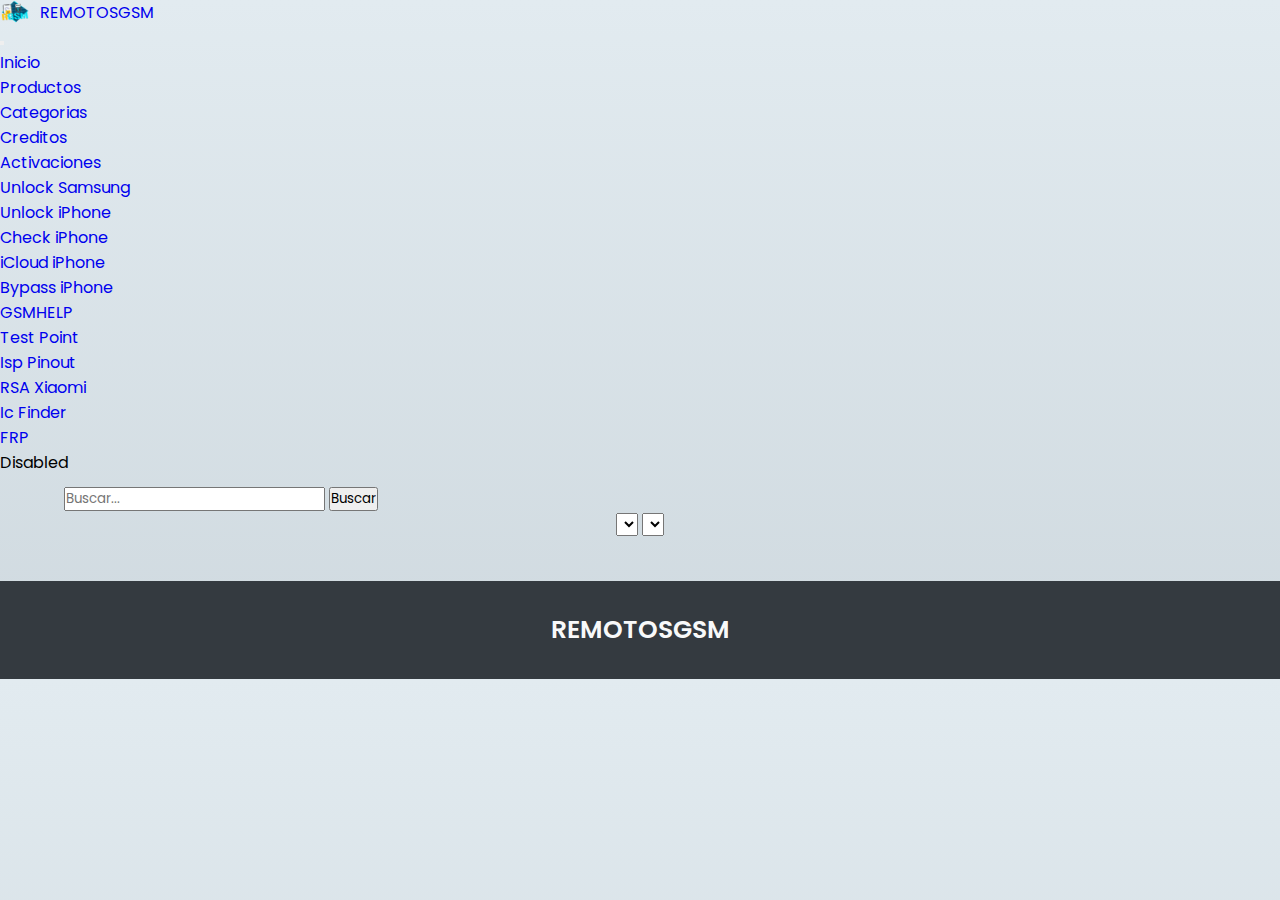
==== isp.html @ d987a352 "Add files via upload" ====
<!DOCTYPE html>
<html lang="es">

<head>
  <meta charset="UTF-8" />
  <meta http-equiv="X-UA-Compatible" content="IE=edge" />
  <meta name="viewport" content="width=device-width, initial-scale=1.0" />
  <!-- Add Icons fontawesome -->
  <script src="https://kit.fontawesome.com/37f6cd2a77.js" crossorigin="anonymous"></script>
  <!-- Add Icons bootstrap -->
  <link href="https://cdn.jsdelivr.net/npm/bootstrap@5.3.0-alpha3/dist/css/bootstrap.min.css" rel="stylesheet"
    integrity="sha384-KK94CHFLLe+nY2dmCWGMq91rCGa5gtU4mk92HdvYe+M/SXH301p5ILy+dN9+nJOZ" crossorigin="anonymous" />
  <!---Estilos CSS-->
  <link rel="stylesheet" href="style.css" />
  <title>RemotosGSM</title>
</head>

<body>
  <nav class="navbar navbar-expand-lg bg-body-tertiary" data-bs-theme="dark">
    <div class="container-fluid">
      <a class="navbar-brand" href="#">
        <img src="img/logo/logo.png" alt="Bootstrap" width="30" height="24" />
        <nav>REMOTOSGSM</nav>
      </a>
      <button class="navbar-toggler" type="button" data-bs-toggle="collapse" data-bs-target="#navbarSupportedContent"
        aria-controls="navbarSupportedContent" aria-expanded="false" aria-label="Toggle navigation">
        <span class="navbar-toggler-icon"></span>
      </button>
      <div class="collapse navbar-collapse" id="navbarSupportedContent">
        <ul class="navbar-nav me-auto mb-2 mb-lg-0">
          <li class="nav-item">
            <a class="nav-link active" aria-current="page" href="#">Inicio</a>
          </li>
          <li class="nav-item">
            <a class="nav-link" href="#">Productos</a>
          </li>
          <li class="nav-item dropdown">
            <a class="nav-link dropdown-toggle" href="#" role="button" data-bs-toggle="dropdown" aria-expanded="false">
              Categorias
            </a>
            <ul class="dropdown-menu">
              <li><a class="dropdown-item" href="#">Creditos</a></li>
              <li><a class="dropdown-item" href="#">Activaciones</a></li>
              <li><a class="dropdown-item" href="#">Unlock Samsung</a></li>
              <li><a class="dropdown-item" href="#">Unlock iPhone</a></li>
              <li><a class="dropdown-item" href="#">Check iPhone</a></li>
              <li><a class="dropdown-item" href="#">iCloud iPhone</a></li>
              <li><a class="dropdown-item" href="#">Bypass iPhone</a></li>
            </ul>
          </li>
          <li class="nav-item dropdown">
            <a class="nav-link dropdown-toggle" href="#" role="button" data-bs-toggle="dropdown" aria-expanded="false">
              GSMHELP
            </a>
            <ul class="dropdown-menu">
              <li><a class="dropdown-item" href="#">Test Point</a></li>
              <li><a class="dropdown-item" href="#">Isp Pinout</a></li>
              <li><a class="dropdown-item" href="#">RSA Xiaomi</a></li>
              <li><a class="dropdown-item" href="#">Ic Finder</a></li>
              <li><a class="dropdown-item" href="#">FRP</a></li>
            </ul>
          </li>
          <li class="nav-item">
            <a class="nav-link disabled">Disabled</a>
          </li>
        </ul>
      </div>
    </div>
    <form class="d-flex" role="search">
      <input class="form-control me-2" type="search" placeholder="Buscar..." aria-label="Search" />
      <button class="btn btn-outline-success" type="submit">Buscar</button>
    </form>
  </nav>

  <section>
    <div class="selectores">
      <!-- Carpeta de marca-->
      <select name="marca" id="marca"></select>

      <!-- Imágenes dentro de la Carpeta marca-->
      <select name="modelo" id="modelo"></select>
    </div>

    <!-- Imagen que se va a mostrar al seleccionar un modelo -->
    <div class="imagen">
      <img src="" alt="" id="selectedImage">
    </div>
  </section>

  <footer>
    <div class="footer__brnad"><a href="index.html">REMOTOSGSM</a></div>
    <ul class="footer__brnad_iconos">
      <li>
        <a href="#"><i class="fa-brands fa-facebook" style="color: #70a5ff"></i></a>
      </li>

      <li>
        <a href="#"><i class="fa-brands fa-square-instagram" style="color: #bf2241"></i></a>
      </li>

      <li>
        <a href="#"><i class="fa-brands fa-youtube" style="color: #ff0026"></i></a>
      </li>

      <li>
        <a href="#"><i class="fa-brands fa-whatsapp" style="color: #47ff4a"></i></a>
      </li>
    </ul>
  </footer>

  <script src="https://cdn.jsdelivr.net/npm/bootstrap@5.3.0-alpha3/dist/js/bootstrap.bundle.min.js"
    integrity="sha384-ENjdO4Dr2bkBIFxQpeoTz1HIcje39Wm4jDKdf19U8gI4ddQ3GYNS7NTKfAdVQSZe"
    crossorigin="anonymous"></script>

  <script src="https://apis.google.com/js/api.js"></script>

  <script src="scripttest.js"></script>
</body>

</html>
---- style.css ----
@import url("https://fonts.googleapis.com/css2?family=Poppins:wght@400;500;600;700;800&display=swap");

* {
  margin: 0;
  padding: 0;
  box-sizing: border-box;
  text-decoration: none;
  list-style: none;
  font-family: "Poppins", sans-serif;
}

:root {
  /* COLORES */
  --blue: #007bff;
  --indigo: #6610f2;
  --purple: #6f42c1;
  --pink: #e83e8c;
  --red: #dc3545;
  --orange: #fd7e14;
  --yellow: #ffc107;
  --green: #28a745;
  --teal: #20c997;
  --cyan: #17a2b8;
  --white: #fff;
  --gray: #6c757d;
  --gray-dark: #343a40;
  --primary: #007bff;
  --secondary: #6c757d;
  --success: #28a745;
  --info: #17a2b8;
  --warning: #ffc107;
  --danger: #dc3545;
  --light: #f8f9fa;
  --dark: #343a40;
  --price-time: #f8f9f1;
}

body {
  width: 100%;
  background-image: linear-gradient(to top, #cfd9df 0%, #e2ebf0 100%);
  margin: 0 auto;
  display: flex;
  flex-direction: column;
  justify-content: center;
  align-items: center;
}

::-webkit-scrollbar {
  width: 0px;
  height: 0px;
}

.navbar {
  width: 100%;
  position: sticky;
  top: 0;
  z-index: 999;
}

.navbar-brand {
  display: flex;
  gap: 10px;
}

.d-flex {
  width: 90%;
  justify-content: center;
  margin: auto;
  margin-top: 10px;
}

/* PASARELA LOGOS */
@keyframes slide {
  from {
    transform: translateX(0);
  }

  to {
    transform: translateX(-100%);
  }
}

.logos {
  width: 100%;
  overflow: hidden;
  padding: 20px 0;
  background: var(--light);
  white-space: nowrap;
}

.logos::before,
.logos::after {
  position: absolute;
  width: 250px;
  height: 110px;
  content: "";
  z-index: 2;
}

.logos::before {
  left: 0;
  background: linear-gradient(to left, rgba(255, 255, 255, 0), #fff);
}

.logos::after {
  right: 0;
  background: linear-gradient(to right, rgba(255, 255, 255, 0), #fff);
}

.logos:hover .logos__slide {
  animation-play-state: paused;
}

.logos__slide {
  display: inline-block;
  animation: 20s slide infinite linear;
}

.logos__slide img {
  height: 90px;
  margin: 0 10px;
  filter: grayscale(100%);
}

.logos__slide img:hover {
  filter: grayscale(0%);
}

/* *PRODUCTOS VERSION WEB */

.product {
  width: 100%;
  max-width: 1200px;
  margin: 10px auto;
}

.product__title h2 {
  font-size: 30px;
  color: #626262;
  margin: 20px;
}

.product__container {
  width: 100%;
  display: grid;
  gap: 10px;
  grid-template-columns: repeat(auto-fit, minmax(250px, 1fr));
  align-items: start;
}

.card__container a {
  background-color: #ffffff;
  width: 100%;
  max-width: 250px;
  text-decoration: none;
  display: flex;
  flex-direction: column;
  align-items: center;
  justify-content: center;
}

.card__container a img {
  width: 100%;
}

.card__container .tittle {
  padding: 0 10px;
  text-align: justify;
  font-size: 17px;
  width: 100%;
  /* Agregado */
}

.card__price {
  display: flex;
  justify-content: space-around;
  align-items: center;
}

.card__price img {
  height: 25px;
}

.card__price span {
  padding: 10px 0 0 0;
  font-size: 23px;
  font-weight: 600;
}

.card__time span {
  font-size: 23px;
  padding: 20px;
}

/* *FOOTER */

footer {
  width: 100%;
  margin: 20px 0 0 0;
  padding: 30px;
  text-align: center;
  background-color: var(--gray-dark);
}

.footer__brnad a {
  font-size: 25px;
  font-weight: 600;
  text-decoration: none;
  text-align: center;
  color: var(--light);
}

.footer__brnad_iconos {
  display: flex;
  justify-content: center;
  gap: 15px;
}

.footer__brnad_iconos li a {
  font-size: 25px;
}

/* *PAGINA DE PRODUCTO WEB */

.product2 {
  width: 1200px;
  display: flex;
  justify-content: space-around;
  align-items: center;
  padding: 0 30px 0 30px;
  margin: 20px auto 10px auto;
  border-radius: 20px;
  background-color: #fff;
}

.product2__img {
  align-items: normal;
  width: 40%;
}

.product2__img img {
  width: 100%;
}

.product2__info {
  width: 60%;
  margin: 0 20px;
  display: flex;
  flex-direction: column;
}

.price__time {
  width: 100%;
  margin: 10px 0;
  background-color: #fff;
  display: flex;
  align-items: center;
  justify-content: space-between;
  padding: 10px;
}

.price__time .price img {
  width: 35px;
}

.price__time .price,
.time {
  padding: 0 50px;
  display: flex;
  align-items: center;
  gap: 10px;
}

.price__time i,
span {
  font-size: 25px;
  color: var(--dark);
  font-weight: 500;
}

.product2__share {
  background-color: #fff;
  display: flex;
  align-items: center;
  justify-content: space-between;
  padding: 10px;
  margin-bottom: 20px;
}

.compartir ul {
  display: flex;
  gap: 10px;
}

.product2__share .compartir,
.deseos {
  display: flex;
  align-items: center;
  justify-content: space-between;
  gap: 10px;
}

.compartir span {
  font-size: 18px;
  color: #177deb;
}

.compartir .facebook {
  border: none;
  font-size: 30px;
  color: var(--gray);
  background-color: transparent;
}

.compartir .facebook:hover {
  color: #007bff;
}

.compartir .whatsapp {
  border: none;
  font-size: 30px;
  color: var(--gray);
  background-color: transparent;
}

.compartir .whatsapp:hover {
  color: #28a745;
}

.compartir .share {
  border: none;
  font-size: 30px;
  color: var(--gray);
  background-color: transparent;
}

.compartir .share:hover {
  color: #9227EC;
}

.deseos span {
  font-size: 18px;
  color: #177deb;
}

.deseos .favorite {
  border: none;
  font-size: 30px;
  color: var(--gray);
  background-color: transparent;
}

.deseos .favorite:hover {
  color: var(--danger);
}

.product2__data span {
  font-size: 20px;
  color: var(--gray);
}

small {
  margin-bottom: 10px;
  color: #999999;
}

.product2__data .orden {
  display: flex;
  justify-content: center;
  align-items: center;
  text-align: center;
  padding-bottom: 20px;
}

.btn-primary {
  border: none;
  background: #9227EC;
  width: 350px;
  font-size: 20px;
  font-weight: 500;
  border-radius: 15px;
  margin: 10px;
}


/* *DESCRIPCION */

.container_tab {
  width: 1200px;
  padding: 0 30px 0 30px;
  margin: 20px auto 10px auto;
  background-color: #fff;
  border-radius: 20px;
}

.tab__box {
  width: 100%;
  display: flex;
  justify-content: space-around;
  align-items: center;
  border-bottom: 2px solid rgba(229, 229, 229);
  position: relative;
}

.tab__box .line {
  position: absolute;
  top: 62px;
  left: 187px;
  width: 90px;
  height: 4px;
  background-color: #9227EC;
  border-radius: 10px;
  transition: all 0.3s ease-in-out;
}

.tab__box .tab_btn {
  font-size: 18px;
  font-weight: 600;
  color: var(--gray);
  background: none;
  border: none;
  padding: 18px;
  cursor: pointer;
}

.tab__box .tab_btn.active {
  color: #9227EC;
}

.content__box {
  padding: 20px;
}

.content__box .content {
  display: none;
  animation: moving 0.5s ease;
}

@keyframes moving {
  from {
    transform: translateX(50px);
    opacity: 0;
  }

  to {
    transform: translateX(0px);
    opacity: 1;
  }
}

.content__box .content.active {
  display: block;
}

.content__box .content h2 {
  margin-bottom: 10px;
}

@media screen and (max-width: 990px) {

  /* *PRODUCTOS VERSION WEB */

  .product {
    width: 100%;
  }

  .product__title h2 {
    font-size: 25px;
  }

  .product__container {}


  /* *PRECIOS PRODUCTOS */

  .price__time .price img {
    width: 25px;
  }


  .price__time .price,
  .time {
    padding: 0 10px;
    display: flex;
    align-items: center;
    gap: 10px;
  }


  .price__time i,
  span {
    font-size: 18px;
    color: var(--dark);
    font-weight: 500;
  }


  .product2__share {
    padding: 0px;
    margin-bottom: 0px;
    gap: 20px;
  }


  .product2__share .compartir {
    margin: 0 auto;
  }

  .product2__share .compartir span {
    display: none;
  }


  .product2__share .deseos {
    justify-content: space-around;
  }


  .product2__share .deseos .text span {
    font-size: 15px;
    text-align: center;
  }

  .container_tab {
    width: 100%;
  }



}

@media screen and (max-width: 770px) {



  /* *PRODUCTOS 770 */

  .product {
    width: 100%;
    padding: 0 20px;
  }

  .product__title h2 {
    font-size: 20px;
    text-align: center;
  }

  .product__container {}

  /* *PAGINA DE PRODUCTO WEB */

  .product2 {
    width: 100%;
    flex-direction: column;
  }

  .product2__img {
    align-items: normal;
    width: 100%;
  }

  .product2__img img {
    width: 100%;
  }

  .product2__info {
    width: 100%;
    margin: 0 20px;
    display: flex;
    flex-direction: column;
  }
}

@media screen and (max-width: 450px) {
  .d-flex {
    width: 80%;
    justify-content: center;
    margin: 10px auto 0 auto;
  }

  .slide {
    width: 95%;
    margin: 16px auto;
  }

  .carousel-item img {
    border-radius: 15px;
  }

  /* slide marcas*/

  .logos__slide img {
    filter: grayscale(0%);
  }

  /* Productos Responsive */




  /* *PRODUCTOS movil */

  .product__title h2 {
    font-size: 18px;
    text-align: center;
  }

  .product__container {
    grid-template-columns: repeat(auto-fit, minmax(150px, 1fr));
    justify-content: center;
  }


  .product__container a {
    width: 150px;
    max-width: 150px;
    margin: 10px;
  }

  .card__container .tittle {
    font-size: 15px;
    text-align: initial;
  }

  .card__price {
    gap: 10px;
  }

  .card__price img {
    height: 20px;
  }

  .card__price span {
    font-size: 18px;
  }

  .card__time span {
    font-size: 18px;
  }

  /*footer responsive*/

  footer {
    padding: 5px 0px 0px 0px;
    text-align: center;
    background-color: var(--gray-dark);
    bottom: 0;
    display: flex;
    justify-content: center;
  }

  .footer__brnad a {
    font-size: 15px;
    font-weight: 600;
    text-decoration: none;
    text-align: center;
    color: var(--light);
  }

  .footer__brnad_iconos {
    display: flex;
    justify-content: center;
    gap: 15px;
  }

  .footer__brnad_iconos li a {
    font-size: 15px;
  }

  /* *PAGINA DE PRODUCTO RESPONSIVE */

  .product2 {
    width: 100%;
    flex-direction: column;
    align-items: center;
    justify-content: center;
  }

  .product2__img img {
    width: 100%;
  }

  .product2__info {
    width: 100%;
    margin: 20px;
    padding: 0 15px;
    text-align: center;
    flex-direction: column;
  }

  .price__time {
    margin-bottom: 10px;
    width: 100%;
    background-color: #fff;
    display: flex;
    align-items: center;
    justify-content: space-between;
  }

  .price__time IMG {
    width: 25px;
  }

  .price__time .price,
  .time {
    padding: 10px;
    display: flex;
    align-items: center;
    gap: 10px;
  }


  .product2__share {
    width: 100%;
  }

  .compartir span {
    display: none;
  }

  .compartir .facebook {
    border: none;
    font-size: 25px;
    color: #007bff;
    background-color: transparent;
  }

  .compartir .whatsapp {
    border: none;
    font-size: 25px;
    color: #28a745;
    background-color: transparent;
  }

  .compartir .share {
    border: none;
    font-size: 25px;
    color: #343a40;
    background-color: transparent;
  }

  .deseos span {
    font-size: 18px;
    color: #177deb;
  }

  .deseos .favorite {
    border: none;
    font-size: 30px;
    color: var(--dark);
    background-color: transparent;
  }

  .product2__data {
    margin-bottom: 20px;
    width: 100%;
    flex-direction: column;
    text-align: justify;

  }

  .product2__data span {
    font-size: 20px;
  }

  .product2__data .orden {
    display: flex;
    justify-content: center;
    align-items: center;
  }

  /* *DESCRIPCION */

  .container_tab {
    width: 100%;
    background-color: #fff;
    padding: 30px;
    border-radius: 20px;
  }

  .tab__box {
    width: 100%;
    display: flex;
    justify-content: space-around;
    align-items: center;
    border-bottom: 2px solid rgba(229, 229, 229);
    position: relative;
  }

  .tab__box .line {
    position: absolute;
    top: 50px;
    left: 0px;
    width: 55px;
    height: 4px;
    background-color: #6610f2;
    border-radius: 10px;
    transition: all 0.3s ease-in-out;
  }

  .tab__box .tab_btn {
    padding: 10px;
    font-size: 15px;
  }

}
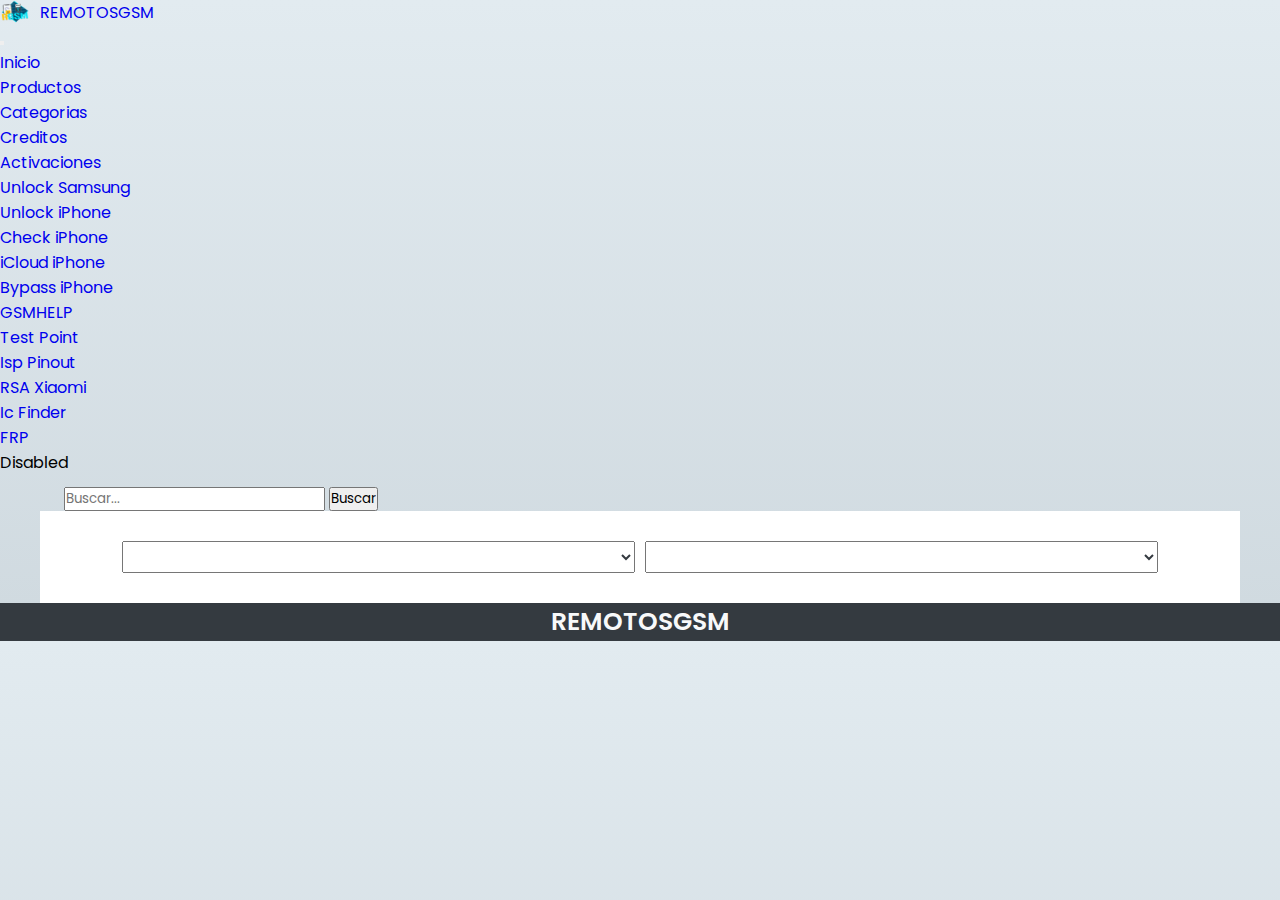
==== commit d652140a: "Add files via upload" ====
--- a/isp.html
+++ b/isp.html
@@ -29,7 +29,7 @@
       <div class="collapse navbar-collapse" id="navbarSupportedContent">
         <ul class="navbar-nav me-auto mb-2 mb-lg-0">
           <li class="nav-item">
-            <a class="nav-link active" aria-current="page" href="#">Inicio</a>
+            <a class="nav-link active" aria-current="page" href="index.html">Inicio</a>
           </li>
           <li class="nav-item">
             <a class="nav-link" href="#">Productos</a>
@@ -72,7 +72,7 @@
     </form>
   </nav>
 
-  <section>
+  <section class="img__section">
     <div class="selectores">
       <!-- Carpeta de marca-->
       <select name="marca" id="marca"></select>
@@ -83,7 +83,7 @@
 
     <!-- Imagen que se va a mostrar al seleccionar un modelo -->
     <div class="imagen">
-      <img src="" alt="" id="selectedImage">
+      <img src="ruta_de_la_imagen" alt="" id="selectedImage">
     </div>
   </section>
 
--- a/style.css
+++ b/style.css
@@ -38,7 +38,7 @@
 body {
   width: 100%;
   background-image: linear-gradient(to top, #cfd9df 0%, #e2ebf0 100%);
-  margin: 0 auto;
+  margin: 0;
   display: flex;
   flex-direction: column;
   justify-content: center;
@@ -168,7 +168,6 @@
   text-align: justify;
   font-size: 17px;
   width: 100%;
-  /* Agregado */
 }
 
 .card__price {
@@ -195,9 +194,8 @@
 /* *FOOTER */
 
 footer {
-  width: 100%;
-  margin: 20px 0 0 0;
-  padding: 30px;
+  bottom: 0;
+  width: 100%;
   text-align: center;
   background-color: var(--gray-dark);
 }
@@ -456,7 +454,72 @@
   margin-bottom: 10px;
 }
 
+
+/* *GSMHELP ISP */
+.img__section {
+  width: 1200px;
+  background: #fff;
+  padding: 20px;
+  display: flex;
+  flex-direction: column;
+}
+
+.img__section .selectores {
+  width: 100%;
+  display: flex;
+  justify-content: center;
+  gap: 10px;
+  padding: 10px;
+}
+
+.img__section .selectores select{
+  width: 45%;
+  font-size: 20px;
+  color: #343a40;
+}
+
+.img__section .imagen{
+  width: 100%;
+  overflow: hidden;
+  display: flex;
+  justify-content: center;
+  align-items: center;
+}
+
+.img__section .imagen img{
+  cursor: grab;
+  transition: transform 0.5s;
+}
+
+.img__section .imagen img.grabbing{
+  cursor: grabbing;
+}
+
+
+
+.img__section .imagen.zoomed img {
+  transform: scale(2);
+}
+
+
 @media screen and (max-width: 990px) {
+
+  
+  
+/* *GSMHELP ISP */
+.img__section {
+  width: 990;
+}
+
+.img__section .selectores{
+  width: 100%;
+  align-items: center;
+}
+
+.img__section .selectores select{
+width: 80%;
+}
+
 
   /* *PRODUCTOS VERSION WEB */
 
@@ -467,8 +530,6 @@
   .product__title h2 {
     font-size: 25px;
   }
-
-  .product__container {}
 
 
   /* *PRECIOS PRODUCTOS */
@@ -531,6 +592,23 @@
 
 @media screen and (max-width: 770px) {
 
+  
+/* *GSMHELP ISP */
+.img__section {
+  width: 770px;
+}
+
+.img__section .selectores{
+  width: 100%;
+  align-items: center;
+  flex-direction: column;
+  justify-content: center;
+}
+
+.img__section .selectores select{
+width: 80%;
+}
+
 
 
   /* *PRODUCTOS 770 */
@@ -545,7 +623,6 @@
     text-align: center;
   }
 
-  .product__container {}
 
   /* *PAGINA DE PRODUCTO WEB */
 
@@ -572,6 +649,20 @@
 }
 
 @media screen and (max-width: 450px) {
+
+  
+/* *GSMHELP ISP */
+.img__section {
+  width: 90%;
+}
+
+
+.img__section .image img{
+  width: 100%;
+}
+
+/**/
+
   .d-flex {
     width: 80%;
     justify-content: center;
@@ -592,11 +683,6 @@
   .logos__slide img {
     filter: grayscale(0%);
   }
-
-  /* Productos Responsive */
-
-
-
 
   /* *PRODUCTOS movil */
 
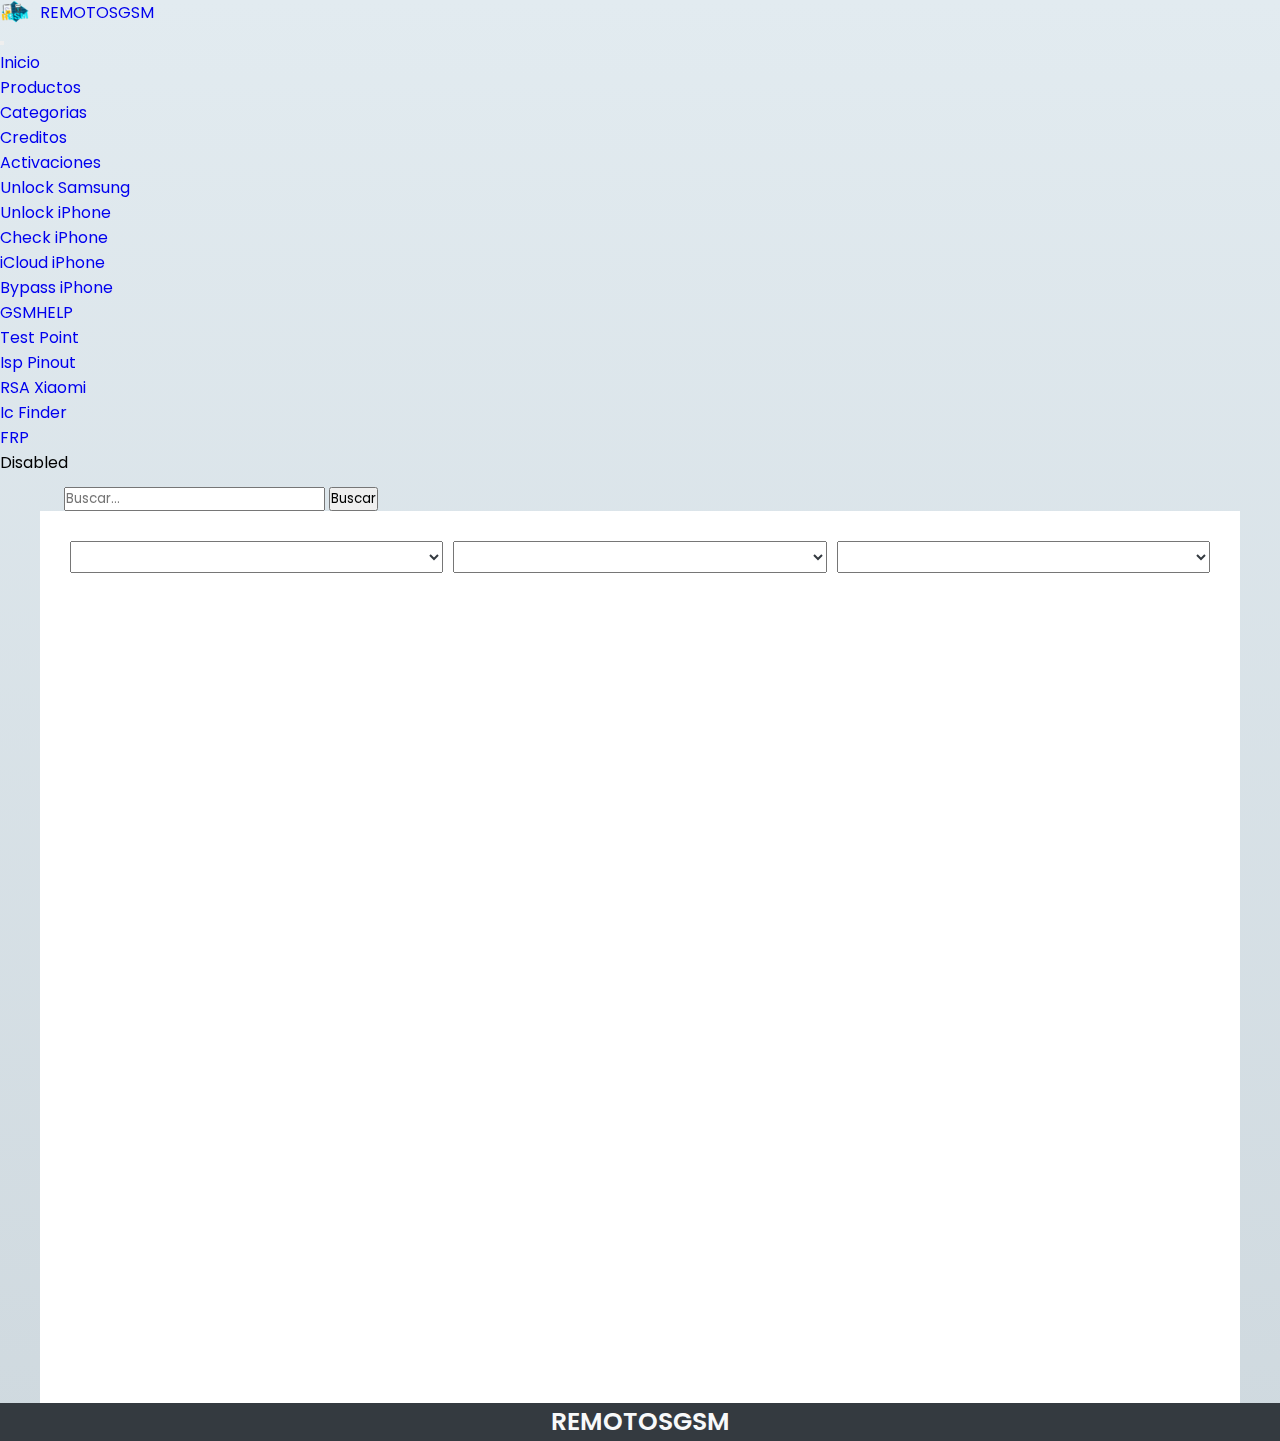
==== commit 8f0f7915: "Add files via upload" ====
--- a/isp.html
+++ b/isp.html
@@ -74,9 +74,13 @@
 
   <section class="img__section">
     <div class="selectores">
+      
       <!-- Carpeta de marca-->
       <select name="marca" id="marca"></select>
 
+      <!-- Carpeta de tipo-->
+      <select name="tipo" id="tipo"></select>
+      
       <!-- Imágenes dentro de la Carpeta marca-->
       <select name="modelo" id="modelo"></select>
     </div>
--- a/style.css
+++ b/style.css
@@ -487,18 +487,9 @@
 }
 
 .img__section .imagen img{
+  height: 800px;
   cursor: grab;
   transition: transform 0.5s;
-}
-
-.img__section .imagen img.grabbing{
-  cursor: grabbing;
-}
-
-
-
-.img__section .imagen.zoomed img {
-  transform: scale(2);
 }
 
 
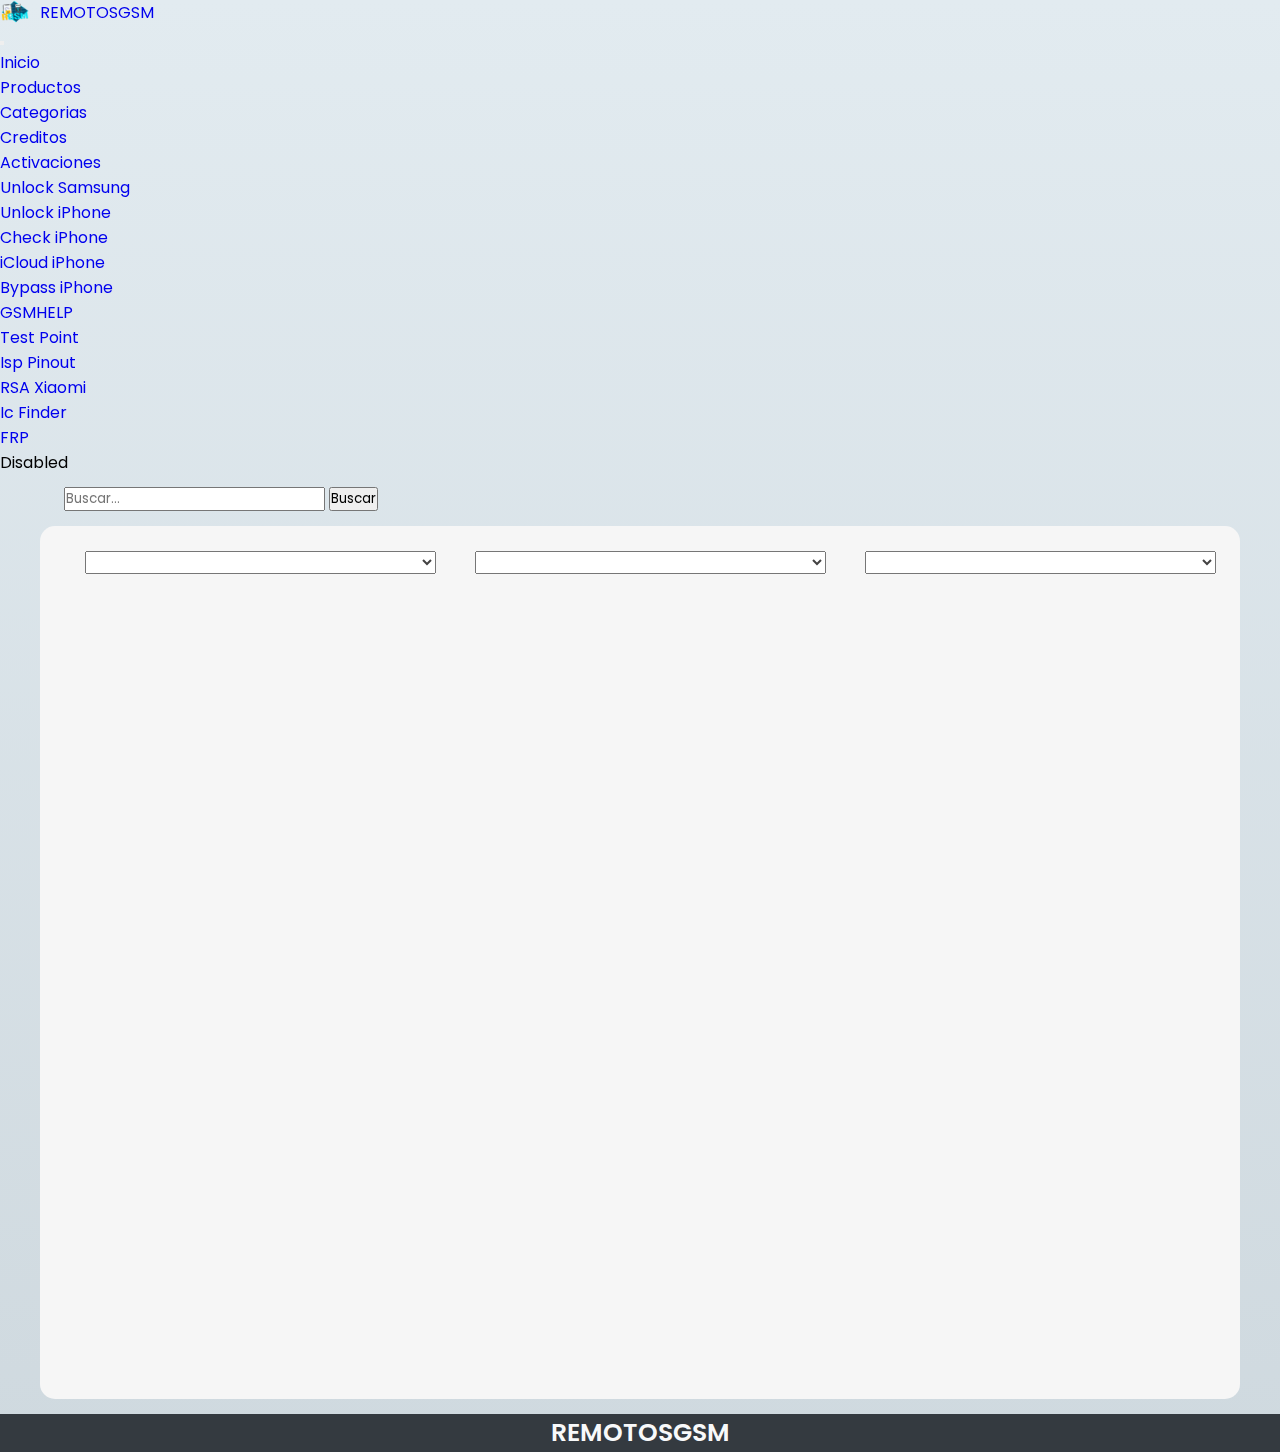
==== commit e9ddb148: "Add files via upload" ====
--- a/isp.html
+++ b/isp.html
@@ -72,22 +72,24 @@
     </form>
   </nav>
 
-  <section class="img__section">
-    <div class="selectores">
-      
-      <!-- Carpeta de marca-->
-      <select name="marca" id="marca"></select>
+  <section class="img__content">
+    <div class="img__section">
+      <div class="selectores">
 
-      <!-- Carpeta de tipo-->
-      <select name="tipo" id="tipo"></select>
-      
-      <!-- Imágenes dentro de la Carpeta marca-->
-      <select name="modelo" id="modelo"></select>
-    </div>
+        <!-- Carpeta de marca-->
+        <select name="marca" id="marca"></select>
 
-    <!-- Imagen que se va a mostrar al seleccionar un modelo -->
-    <div class="imagen">
-      <img src="ruta_de_la_imagen" alt="" id="selectedImage">
+        <!-- Carpeta de tipo-->
+        <select name="tipo" id="tipo"></select>
+
+        <!-- Imágenes dentro de la Carpeta marca-->
+        <select name="modelo" id="modelo"></select>
+      </div>
+
+      <!-- Imagen que se va a mostrar al seleccionar un modelo -->
+      <div class="imagen">
+        <img src="ruta_de_la_imagen" alt="" id="selectedImage">
+      </div>
     </div>
   </section>
 
--- a/style.css
+++ b/style.css
@@ -11,6 +11,18 @@
 
 :root {
   /* COLORES */
+
+  --fondo-1: #f6f6f6;
+  --fondo-blanco: #fff;
+  --borde-gris: #dbdbdb;
+  --texto-principal: #272727;
+  --texto-secundario: #434242;
+  --texto-final: #7b7b7b;
+  --boton-primario: #9227EC;
+  --color-enlaces: #3483FA;
+
+
+
   --blue: #007bff;
   --indigo: #6610f2;
   --purple: #6f42c1;
@@ -222,164 +234,150 @@
 
 .product2 {
   width: 1200px;
+  padding: 10px;
+  margin: 20px;
+}
+
+.titulo__product h1 {
+  color: var(--texto-principal);
+  font-size: 25px;
+}
+
+.info_product {
+  width: 100%;
   display: flex;
   justify-content: space-around;
+  padding: 10px;
+  border-radius: 15px;
+  background: var(--fondo-1);
+}
+
+.product2__img {
+  margin: 15px;
+  background-color: var(--fondo-blanco);
+  border-radius: 15px;
+  width: 50%;
+  position: relative;
+}
+
+.product2__img .deseos {
+  position: absolute;
+  top: 15px;
+  left: 15px;
+  z-index: 10px;
+}
+
+
+.product2__img .deseos button {
+  background: none;
+  border: none;
+}
+
+.product2__img .deseos button i {
+  font-size: 30px;
+  color: rgb(251, 41, 41);
+}
+
+
+.product2__img img {
+  border-radius: 15px;
+  width: 100%;
+}
+
+.product2__info {
+  background-color: var(--fondo-blanco);
+  margin: 15px;
+  border: solid 1px var(--borde-gris);
+  width: 50%;
+  border-radius: 15px;
+  padding: 15px;
+}
+
+.price__time .price {
+  display: flex;
   align-items: center;
-  padding: 0 30px 0 30px;
-  margin: 20px auto 10px auto;
-  border-radius: 20px;
-  background-color: #fff;
-}
-
-.product2__img {
-  align-items: normal;
-  width: 40%;
-}
-
-.product2__img img {
-  width: 100%;
-}
-
-.product2__info {
-  width: 60%;
-  margin: 0 20px;
-  display: flex;
-  flex-direction: column;
-}
-
-.price__time {
-  width: 100%;
-  margin: 10px 0;
-  background-color: #fff;
-  display: flex;
-  align-items: center;
-  justify-content: space-between;
-  padding: 10px;
 }
 
 .price__time .price img {
   width: 35px;
 }
 
-.price__time .price,
-.time {
-  padding: 0 50px;
+.price__time .price span {
+  font-weight: 500;
+  color: var(--texto-principal);
+  font-size: 35px;
+}
+
+.price__time .time {
   display: flex;
   align-items: center;
   gap: 10px;
 }
 
-.price__time i,
+.price__time .time i,
 span {
-  font-size: 25px;
-  color: var(--dark);
-  font-weight: 500;
+  font-size: 13px;
+  color: var(--texto-final);
+}
+
+.product2__data {
+  width: 100%;
+  border: solid 1px var(--borde-gris);
+  border-radius: 15px;
+  margin: 15px 0;
+  padding: 15px;
+}
+
+.product2__data span {
+  text-align: center;
+  color: var(--texto-principal);
+  font-size: 20px;
+  margin-bottom: 15px;
+}
+
+.orden__detail span {
+  color: var(--texto-secundario);
+  font-size: 15px;
+}
+
+.orden__detail small {
+  color: var(--texto-secundario);
+  font-size: 12px;
+}
+
+.product2__data .orden {
+  margin-top: 15px;
+  width: 100%;
+}
+
+.product2__data .orden button {
+  border: none;
+  width: 100%;
+  background: var(--boton-primario);
+  font-size: 20px;
 }
 
 .product2__share {
-  background-color: #fff;
-  display: flex;
+  width: 100%;
+  display: flex;
+  justify-content: end;
   align-items: center;
-  justify-content: space-between;
-  padding: 10px;
-  margin-bottom: 20px;
-}
-
-.compartir ul {
-  display: flex;
-  gap: 10px;
-}
-
-.product2__share .compartir,
-.deseos {
-  display: flex;
-  align-items: center;
-  justify-content: space-between;
-  gap: 10px;
-}
-
-.compartir span {
+  padding: 0 10px;
+  gap: 8px;
+
+}
+
+.product2__share span {
+  color: var(--color-enlaces);
+  font-size: 15px;
+}
+
+.product2__share button {
+  background: none;
+  border: none;
+  color: var(--color-enlaces);
   font-size: 18px;
-  color: #177deb;
-}
-
-.compartir .facebook {
-  border: none;
-  font-size: 30px;
-  color: var(--gray);
-  background-color: transparent;
-}
-
-.compartir .facebook:hover {
-  color: #007bff;
-}
-
-.compartir .whatsapp {
-  border: none;
-  font-size: 30px;
-  color: var(--gray);
-  background-color: transparent;
-}
-
-.compartir .whatsapp:hover {
-  color: #28a745;
-}
-
-.compartir .share {
-  border: none;
-  font-size: 30px;
-  color: var(--gray);
-  background-color: transparent;
-}
-
-.compartir .share:hover {
-  color: #9227EC;
-}
-
-.deseos span {
-  font-size: 18px;
-  color: #177deb;
-}
-
-.deseos .favorite {
-  border: none;
-  font-size: 30px;
-  color: var(--gray);
-  background-color: transparent;
-}
-
-.deseos .favorite:hover {
-  color: var(--danger);
-}
-
-.product2__data span {
-  font-size: 20px;
-  color: var(--gray);
-}
-
-small {
-  margin-bottom: 10px;
-  color: #999999;
-}
-
-.product2__data .orden {
-  display: flex;
-  justify-content: center;
-  align-items: center;
-  text-align: center;
-  padding-bottom: 20px;
-}
-
-.btn-primary {
-  border: none;
-  background: #9227EC;
-  width: 350px;
-  font-size: 20px;
-  font-weight: 500;
-  border-radius: 15px;
-  margin: 10px;
-}
-
+}
 
 /* *DESCRIPCION */
 
@@ -456,60 +454,46 @@
 
 
 /* *GSMHELP ISP */
-.img__section {
+
+.img__content {
   width: 1200px;
-  background: #fff;
-  padding: 20px;
+  padding: 15px;
+  margin: 15px;
+  border-radius: 15px;
+  background: var(--fondo-1);
   display: flex;
   flex-direction: column;
+  justify-content: center;
 }
 
 .img__section .selectores {
   width: 100%;
-  display: flex;
-  justify-content: center;
-  gap: 10px;
-  padding: 10px;
-}
-
-.img__section .selectores select{
-  width: 45%;
-  font-size: 20px;
-  color: #343a40;
-}
-
-.img__section .imagen{
-  width: 100%;
-  overflow: hidden;
-  display: flex;
-  justify-content: center;
-  align-items: center;
-}
-
-.img__section .imagen img{
+  margin: 10px;
+  display: flex;
+  justify-content: space-around;
+}
+
+.img__section select {
+  width: 30%;
+  color: var(--texto-secundario);
+}
+
+.img__section .imagen {
+  width: 100%;
   height: 800px;
-  cursor: grab;
-  transition: transform 0.5s;
+  display: flex;
+  justify-content: space-around;
+}
+
+
+
+.img__section .imagen img {
+  width: 90%;
 }
 
 
 @media screen and (max-width: 990px) {
 
-  
-  
-/* *GSMHELP ISP */
-.img__section {
-  width: 990;
-}
-
-.img__section .selectores{
-  width: 100%;
-  align-items: center;
-}
-
-.img__section .selectores select{
-width: 80%;
-}
 
 
   /* *PRODUCTOS VERSION WEB */
@@ -525,82 +509,11 @@
 
   /* *PRECIOS PRODUCTOS */
 
-  .price__time .price img {
-    width: 25px;
-  }
-
-
-  .price__time .price,
-  .time {
-    padding: 0 10px;
-    display: flex;
-    align-items: center;
-    gap: 10px;
-  }
-
-
-  .price__time i,
-  span {
-    font-size: 18px;
-    color: var(--dark);
-    font-weight: 500;
-  }
-
-
-  .product2__share {
-    padding: 0px;
-    margin-bottom: 0px;
-    gap: 20px;
-  }
-
-
-  .product2__share .compartir {
-    margin: 0 auto;
-  }
-
-  .product2__share .compartir span {
-    display: none;
-  }
-
-
-  .product2__share .deseos {
-    justify-content: space-around;
-  }
-
-
-  .product2__share .deseos .text span {
-    font-size: 15px;
-    text-align: center;
-  }
-
-  .container_tab {
-    width: 100%;
-  }
-
-
-
-}
-
-@media screen and (max-width: 770px) {
-
-  
-/* *GSMHELP ISP */
-.img__section {
-  width: 770px;
-}
-
-.img__section .selectores{
-  width: 100%;
-  align-items: center;
-  flex-direction: column;
-  justify-content: center;
-}
-
-.img__section .selectores select{
-width: 80%;
-}
-
-
+
+
+}
+
+@media screen and (max-width: 850px) {
 
   /* *PRODUCTOS 770 */
 
@@ -618,41 +531,69 @@
   /* *PAGINA DE PRODUCTO WEB */
 
   .product2 {
+    width: 850px;
+  }
+
+
+  .titulo__product {
     width: 100%;
     flex-direction: column;
   }
 
-  .product2__img {
-    align-items: normal;
-    width: 100%;
-  }
-
-  .product2__img img {
-    width: 100%;
-  }
-
-  .product2__info {
-    width: 100%;
-    margin: 0 20px;
-    display: flex;
-    flex-direction: column;
+  .info_product {
+    width: 100%;
+  }
+
+  .container_tab {
+    width: 100%;
   }
 }
 
 @media screen and (max-width: 450px) {
 
+
+ 
+  /* *GSMHELP ISP */
+
   
-/* *GSMHELP ISP */
-.img__section {
-  width: 90%;
-}
-
-
-.img__section .image img{
-  width: 100%;
-}
-
-/**/
+
+.img__content {
+  width: 100%;
+}
+.img__section{
+  display: flex;
+  flex-direction: column;
+  align-items: center;
+  justify-content: center;
+}
+
+.img__content .selectores {
+  width: 100%;
+  display: flex;
+  flex-direction: column;
+  justify-content: center;
+}
+
+.img__section select {
+  width: 100%;
+}
+
+.img__content  .imagen {
+  border-radius: 10px;
+  width: 100%;
+  height: 400px;
+  display: flex;
+  justify-content: space-around;
+}
+
+.img__section .imagen img {
+  border-radius: 10px;
+  width: 100%;
+  object-fit: contain;
+}
+
+
+  /**/
 
   .d-flex {
     width: 80%;
@@ -746,105 +687,29 @@
 
   /* *PAGINA DE PRODUCTO RESPONSIVE */
 
+
+
   .product2 {
     width: 100%;
+  }
+
+  .info_product {
     flex-direction: column;
-    align-items: center;
-    justify-content: center;
-  }
-
-  .product2__img img {
-    width: 100%;
-  }
-
-  .product2__info {
-    width: 100%;
-    margin: 20px;
-    padding: 0 15px;
-    text-align: center;
-    flex-direction: column;
-  }
-
-  .price__time {
-    margin-bottom: 10px;
-    width: 100%;
-    background-color: #fff;
-    display: flex;
-    align-items: center;
-    justify-content: space-between;
-  }
-
-  .price__time IMG {
-    width: 25px;
-  }
-
-  .price__time .price,
-  .time {
-    padding: 10px;
-    display: flex;
-    align-items: center;
-    gap: 10px;
-  }
-
-
-  .product2__share {
-    width: 100%;
-  }
-
-  .compartir span {
-    display: none;
-  }
-
-  .compartir .facebook {
-    border: none;
-    font-size: 25px;
-    color: #007bff;
-    background-color: transparent;
-  }
-
-  .compartir .whatsapp {
-    border: none;
-    font-size: 25px;
-    color: #28a745;
-    background-color: transparent;
-  }
-
-  .compartir .share {
-    border: none;
-    font-size: 25px;
-    color: #343a40;
-    background-color: transparent;
-  }
-
-  .deseos span {
-    font-size: 18px;
-    color: #177deb;
-  }
-
-  .deseos .favorite {
-    border: none;
-    font-size: 30px;
-    color: var(--dark);
-    background-color: transparent;
-  }
-
-  .product2__data {
-    margin-bottom: 20px;
-    width: 100%;
-    flex-direction: column;
-    text-align: justify;
-
-  }
-
-  .product2__data span {
-    font-size: 20px;
-  }
-
-  .product2__data .orden {
-    display: flex;
     justify-content: center;
     align-items: center;
   }
+
+  .product2__img,
+  .product2__info {
+    width: 100%;
+    margin-bottom: 5px;
+  }
+
+  .product2__img .deseos img {
+    width: 100%;
+  }
+
+
 
   /* *DESCRIPCION */
 
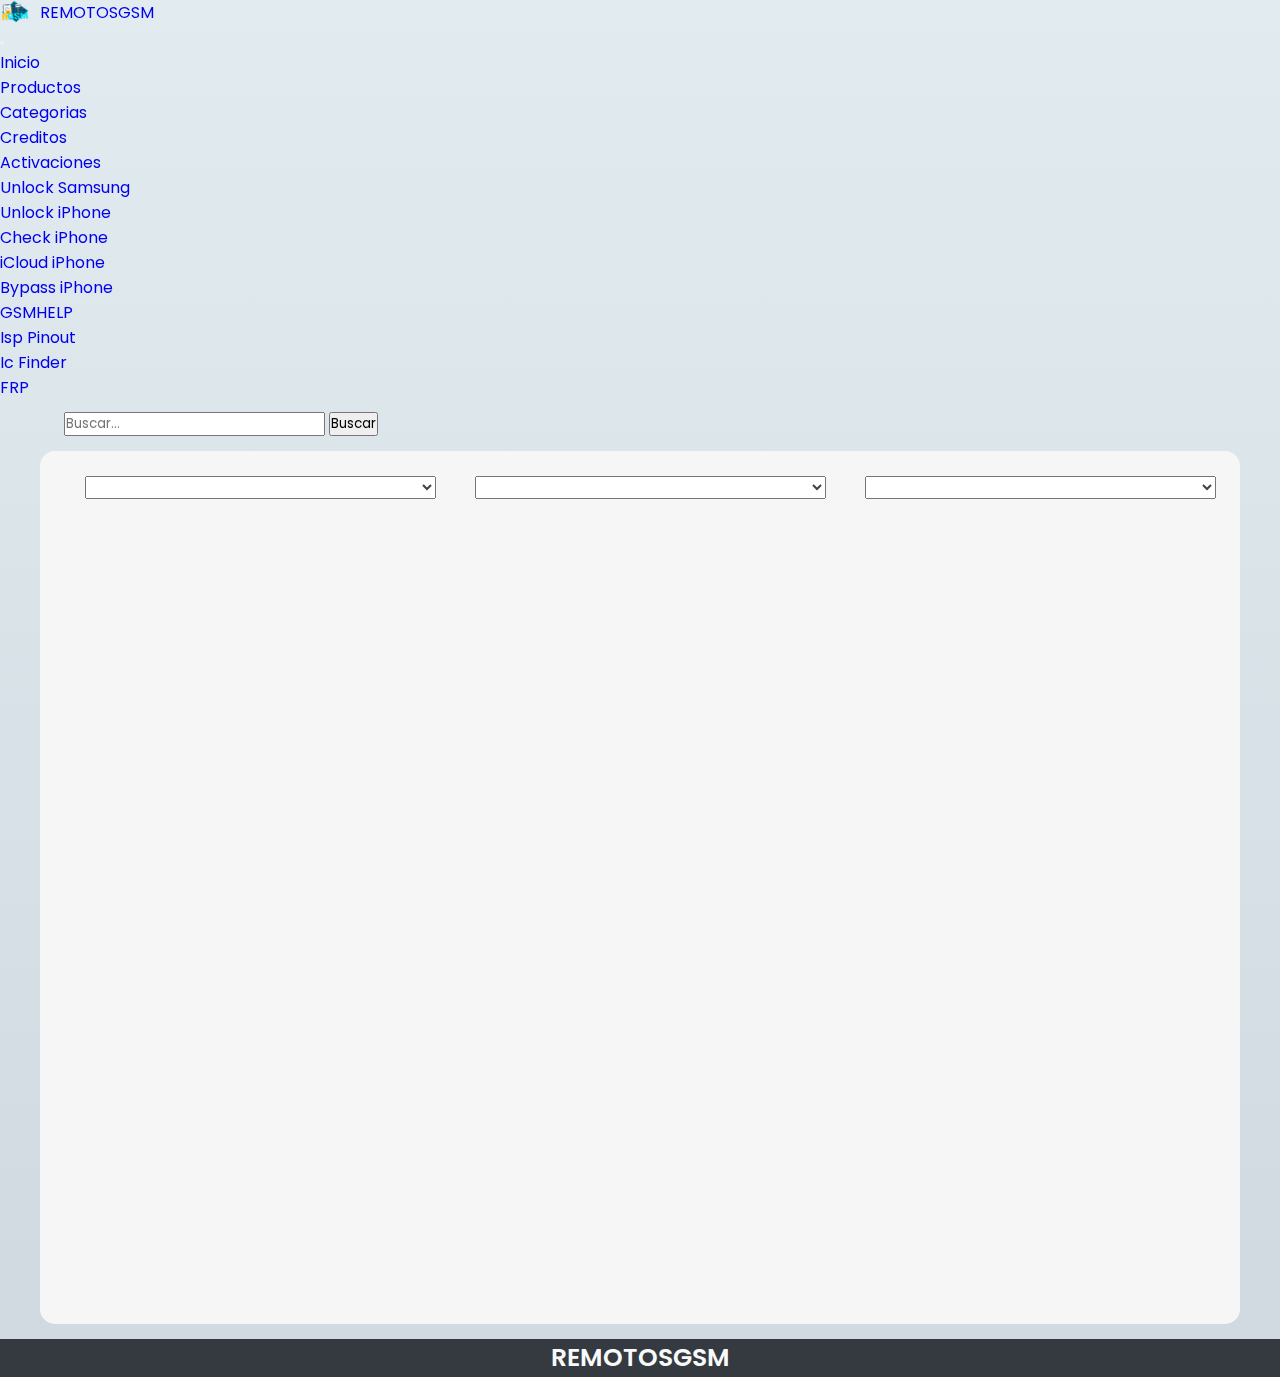
==== commit 01488ccf: "Add files via upload" ====
--- a/isp.html
+++ b/isp.html
@@ -18,7 +18,7 @@
 <body>
   <nav class="navbar navbar-expand-lg bg-body-tertiary" data-bs-theme="dark">
     <div class="container-fluid">
-      <a class="navbar-brand" href="#">
+      <a class="navbar-brand" href="index.html">
         <img src="img/logo/logo.png" alt="Bootstrap" width="30" height="24" />
         <nav>REMOTOSGSM</nav>
       </a>
@@ -53,15 +53,10 @@
               GSMHELP
             </a>
             <ul class="dropdown-menu">
-              <li><a class="dropdown-item" href="#">Test Point</a></li>
-              <li><a class="dropdown-item" href="#">Isp Pinout</a></li>
-              <li><a class="dropdown-item" href="#">RSA Xiaomi</a></li>
+              <li><a class="dropdown-item" href="isp.html">Isp Pinout</a></li>
               <li><a class="dropdown-item" href="#">Ic Finder</a></li>
               <li><a class="dropdown-item" href="#">FRP</a></li>
             </ul>
-          </li>
-          <li class="nav-item">
-            <a class="nav-link disabled">Disabled</a>
           </li>
         </ul>
       </div>
--- a/style.css
+++ b/style.css
@@ -81,7 +81,11 @@
   margin-top: 10px;
 }
 
-/* PASARELA LOGOS */
+/* *PASARELA DE IMAGENES */
+.carousel{
+  width: 100%;
+}
+/* *PASARELA LOGOS */
 @keyframes slide {
   from {
     transform: translateX(0);
@@ -141,67 +145,101 @@
 /* *PRODUCTOS VERSION WEB */
 
 .product {
-  width: 100%;
-  max-width: 1200px;
+  width: 1350px;
   margin: 10px auto;
+  padding: 15px;
+  display: flex;
+  flex-direction: column;
+  justify-content: center;
 }
 
 .product__title h2 {
-  font-size: 30px;
-  color: #626262;
-  margin: 20px;
+  font-size: 25px;
+  color: var(--texto-final);
+  margin: 20px 0;
+  text-align: center;
 }
 
 .product__container {
   width: 100%;
   display: grid;
+  grid-template-columns: repeat(auto-fit, minmax(220px, 1fr));
   gap: 10px;
-  grid-template-columns: repeat(auto-fit, minmax(250px, 1fr));
-  align-items: start;
-}
-
-.card__container a {
-  background-color: #ffffff;
-  width: 100%;
-  max-width: 250px;
+  justify-items: center;
+}
+
+.card__container {
+  background: var(--fondo-blanco);
+  width: 220px;
+  border-radius: 10px;
+  display: flex;
+  flex-direction: column;
+  justify-content: center;
+  align-items: center;
+  padding: 15px;
+  box-sizing: border-box;
+}
+
+.product__card {
+  width: 100%;
   text-decoration: none;
   display: flex;
   flex-direction: column;
+  justify-content: center;
   align-items: center;
+  text-align: center;
+}
+
+.product__img {
+  position: relative;
+}
+
+.product__img i {
+  position: absolute;
+  right: 15px;
+  top: 15px;
+  z-index: 10px;
+  font-size: 20px;
+  color: red;
+}
+
+.product__img img {
+  width: 100%;
+  border-radius: 10px;
+}
+
+.card__price {
+  display: flex;
   justify-content: center;
-}
-
-.card__container a img {
-  width: 100%;
-}
-
-.card__container .tittle {
-  padding: 0 10px;
-  text-align: justify;
-  font-size: 17px;
-  width: 100%;
-}
-
-.card__price {
-  display: flex;
-  justify-content: space-around;
   align-items: center;
+  margin-top: 10px;
 }
 
 .card__price img {
-  height: 25px;
+  width: 25px;
+  margin-right: 5px;
 }
 
 .card__price span {
-  padding: 10px 0 0 0;
-  font-size: 23px;
-  font-weight: 600;
+  font-size: 24px;
+  color: var(--texto-principal);
+}
+
+.card__time {
+  width: 200px;
+  background-color: var(--boton-primario);
+  border-radius: 10px;
+  text-align: center;
+  margin: 10px auto;
+  padding: 8px;
 }
 
 .card__time span {
-  font-size: 23px;
-  padding: 20px;
-}
+  color: var(--price-time);
+  font-size: 20px;
+}
+
+
 
 /* *FOOTER */
 
@@ -263,7 +301,7 @@
 .product2__img .deseos {
   position: absolute;
   top: 15px;
-  left: 15px;
+  right: 15px;
   z-index: 10px;
 }
 
@@ -491,7 +529,6 @@
   width: 90%;
 }
 
-
 @media screen and (max-width: 990px) {
 
 
@@ -552,63 +589,48 @@
 @media screen and (max-width: 450px) {
 
 
- 
+
   /* *GSMHELP ISP */
 
+
+
+  .img__content {
+    width: 100%;
+  }
+
+  .img__section {
+    display: flex;
+    flex-direction: column;
+    align-items: center;
+    justify-content: center;
+  }
+
+  .img__content .selectores {
+    width: 100%;
+    display: flex;
+    flex-direction: column;
+    justify-content: center;
+  }
+
+  .img__section select {
+    width: 100%;
+  }
+
+  .img__content .imagen {
+    border-radius: 10px;
+    width: 100%;
+    height: 400px;
+    display: flex;
+    justify-content: space-around;
+    border: solid 1px var(--borde-gris);
+  }
+
+  .img__section .imagen img {
+    border-radius: 10px;
+    width: 100%;
+    object-fit: contain;
+  }
   
-
-.img__content {
-  width: 100%;
-}
-.img__section{
-  display: flex;
-  flex-direction: column;
-  align-items: center;
-  justify-content: center;
-}
-
-.img__content .selectores {
-  width: 100%;
-  display: flex;
-  flex-direction: column;
-  justify-content: center;
-}
-
-.img__section select {
-  width: 100%;
-}
-
-.img__content  .imagen {
-  border-radius: 10px;
-  width: 100%;
-  height: 400px;
-  display: flex;
-  justify-content: space-around;
-}
-
-.img__section .imagen img {
-  border-radius: 10px;
-  width: 100%;
-  object-fit: contain;
-}
-
-
-  /**/
-
-  .d-flex {
-    width: 80%;
-    justify-content: center;
-    margin: 10px auto 0 auto;
-  }
-
-  .slide {
-    width: 95%;
-    margin: 16px auto;
-  }
-
-  .carousel-item img {
-    border-radius: 15px;
-  }
 
   /* slide marcas*/
 
@@ -621,39 +643,49 @@
   .product__title h2 {
     font-size: 18px;
     text-align: center;
+    color: var(--texto-secundario);
   }
 
   .product__container {
-    grid-template-columns: repeat(auto-fit, minmax(150px, 1fr));
-    justify-content: center;
-  }
-
-
-  .product__container a {
-    width: 150px;
-    max-width: 150px;
-    margin: 10px;
-  }
-
-  .card__container .tittle {
-    font-size: 15px;
-    text-align: initial;
-  }
-
-  .card__price {
-    gap: 10px;
+    grid-template-columns: repeat(auto-fit, minmax(180px, 1fr));
+  }
+
+  .card__container {
+    width: 170px;
+  }
+
+
+  .product__card {
+    width: 100%;
   }
 
   .card__price img {
-    height: 20px;
+    width: 25px;
+    margin-right: 5px;
+  }
+
+  .product__card .tittle {
+    font-size: 12px;
+    font-weight: 500;
+    color: var(--texto-principal);
   }
 
   .card__price span {
-    font-size: 18px;
+    font-size: 24px;
+    color: var(--texto-principal);
+  }
+
+  .card__time {
+    width: 140px;
+    background-color: var(--boton-primario);
+    border-radius: 10px;
+    text-align: center;
+    padding: 8px;
   }
 
   .card__time span {
-    font-size: 18px;
+    color: var(--price-time);
+    font-size: 20px;
   }
 
   /*footer responsive*/
@@ -705,9 +737,12 @@
     margin-bottom: 5px;
   }
 
+
   .product2__img .deseos img {
     width: 100%;
   }
+
+
 
 
 
@@ -745,4 +780,6 @@
     font-size: 15px;
   }
 
+
+
 }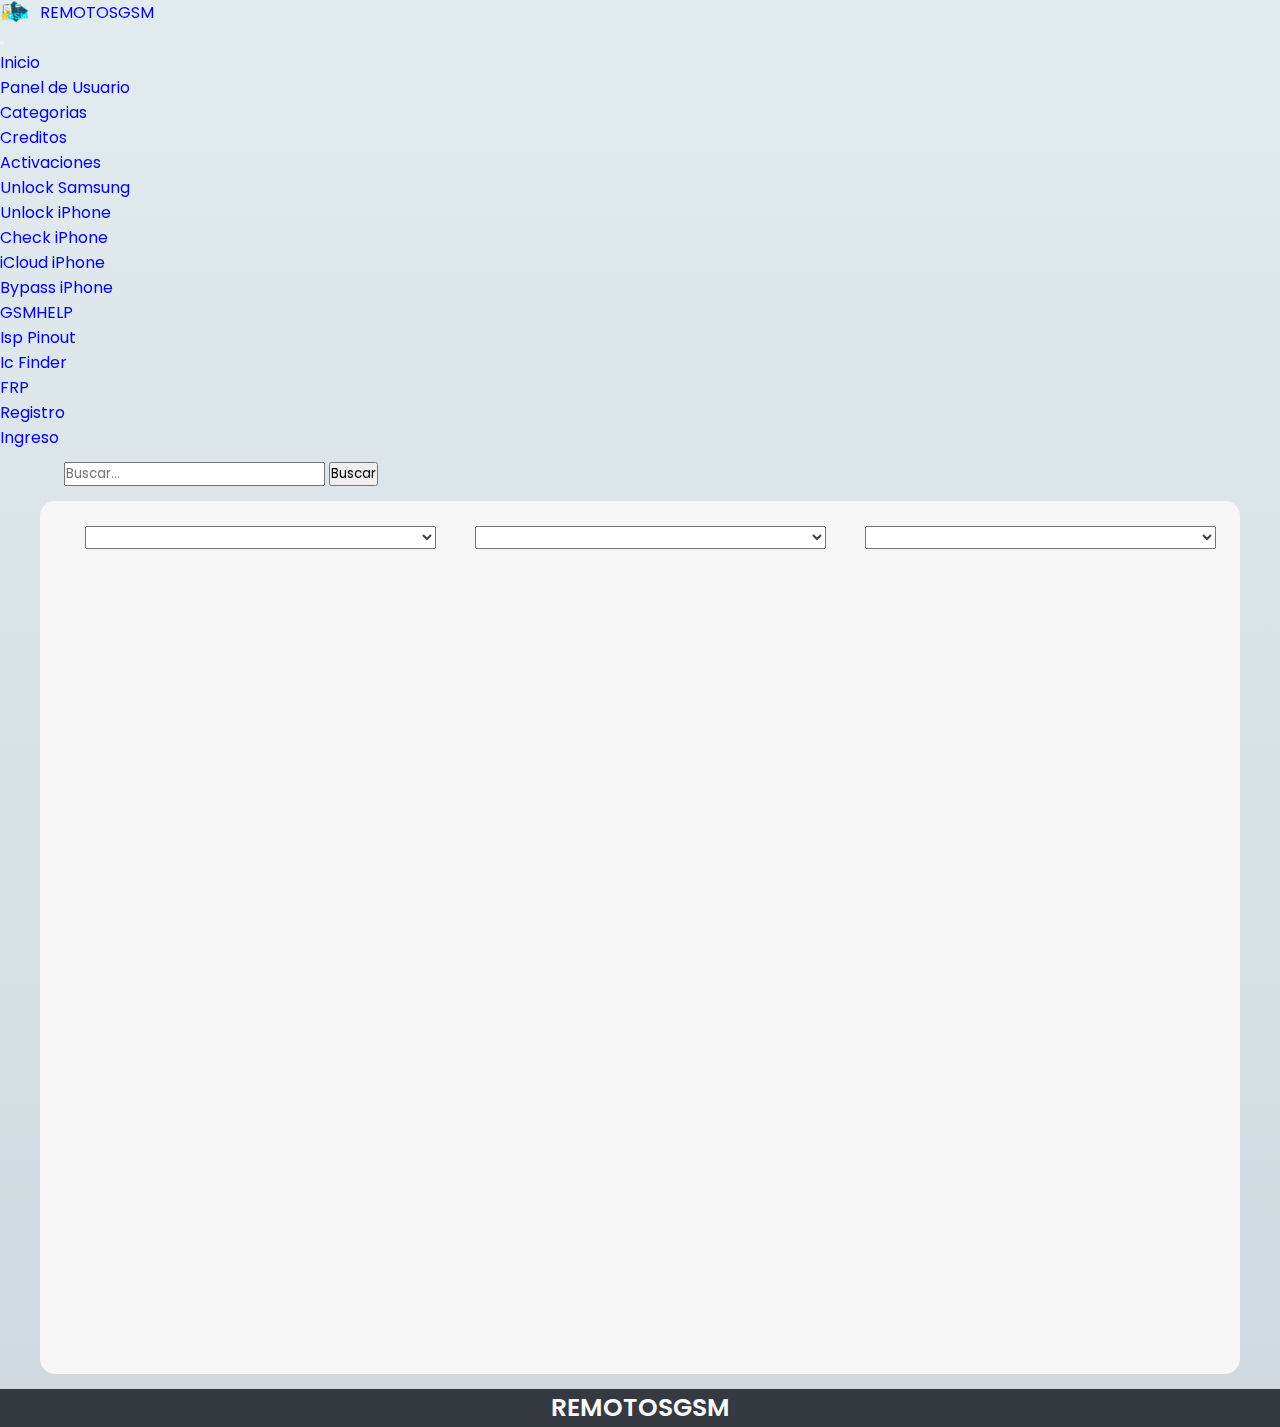
==== commit e2c6c2c3: "Add files via upload" ====
--- a/isp.html
+++ b/isp.html
@@ -32,7 +32,7 @@
             <a class="nav-link active" aria-current="page" href="index.html">Inicio</a>
           </li>
           <li class="nav-item">
-            <a class="nav-link" href="#">Productos</a>
+            <a class="nav-link" href="#">Panel de Usuario</a>
           </li>
           <li class="nav-item dropdown">
             <a class="nav-link dropdown-toggle" href="#" role="button" data-bs-toggle="dropdown" aria-expanded="false">
@@ -57,6 +57,12 @@
               <li><a class="dropdown-item" href="#">Ic Finder</a></li>
               <li><a class="dropdown-item" href="#">FRP</a></li>
             </ul>
+          </li>
+          <li class="nav-item">
+            <a class="nav-link" href="#">Registro</a>
+          </li>
+          <li class="nav-item">
+            <a class="nav-link" href="#">Ingreso</a>
           </li>
         </ul>
       </div>
--- a/style.css
+++ b/style.css
@@ -136,6 +136,7 @@
   height: 90px;
   margin: 0 10px;
   filter: grayscale(100%);
+  border-radius: 50%;
 }
 
 .logos__slide img:hover {
@@ -194,11 +195,16 @@
   position: relative;
 }
 
-.product__img i {
+.product__img button{
   position: absolute;
-  right: 15px;
-  top: 15px;
+  right: 10px;
+  top: 10px;
   z-index: 10px;
+  border: none;
+  background: none;
+}
+
+.product__img button i{
   font-size: 20px;
   color: red;
 }
@@ -636,6 +642,7 @@
 
   .logos__slide img {
     filter: grayscale(0%);
+    border-radius: 50%;
   }
 
   /* *PRODUCTOS movil */
